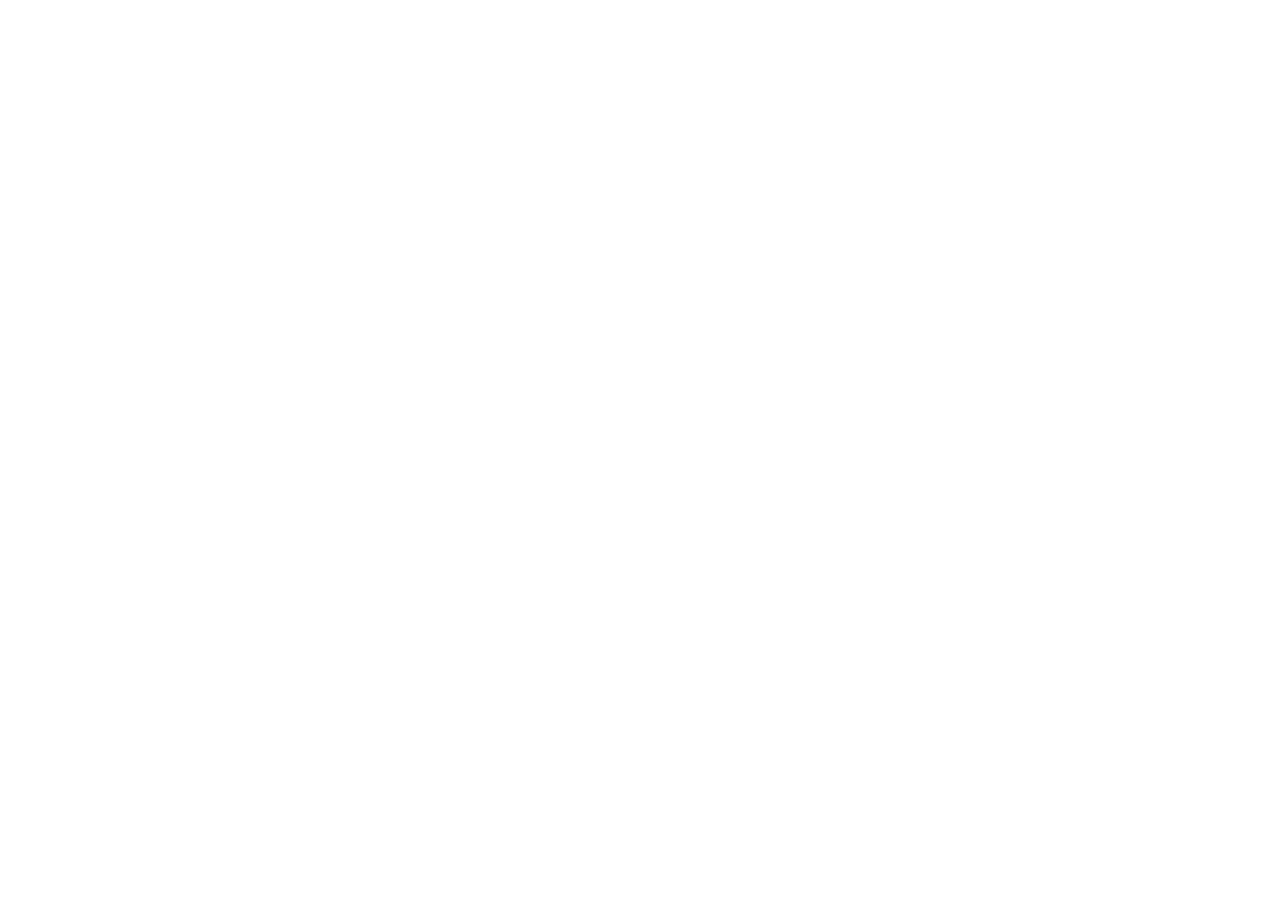
==== html-assignment/index.html @ a9576eec "creates index.html" ====
<!DOCTYPE html>
<html lang="en">
<head>
    <meta charset="UTF-8">
    <meta http-equiv="X-UA-Compatible" content="IE=edge">
    <meta name="viewport" content="width=device-width, initial-scale=1.0">
    <title>HTML Assignment</title>
</head>
<body>
    
</body>
</html>
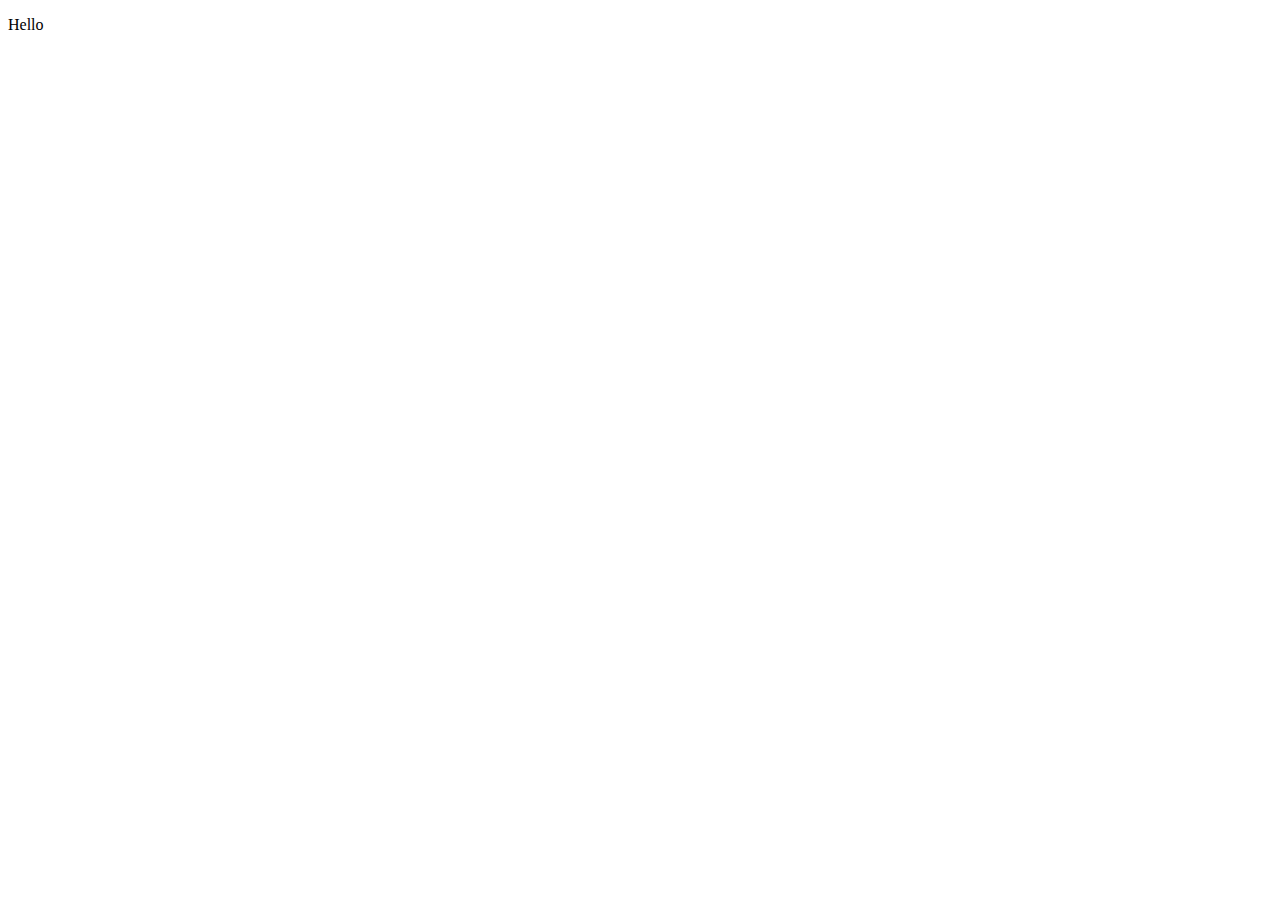
==== commit 7d32d2dd: "test" ====
--- a/html-assignment/index.html
+++ b/html-assignment/index.html
@@ -6,7 +6,10 @@
     <meta name="viewport" content="width=device-width, initial-scale=1.0">
     <title>HTML Assignment</title>
 </head>
+
 <body>
+
+    <p>Hello</p>
     
 </body>
 </html>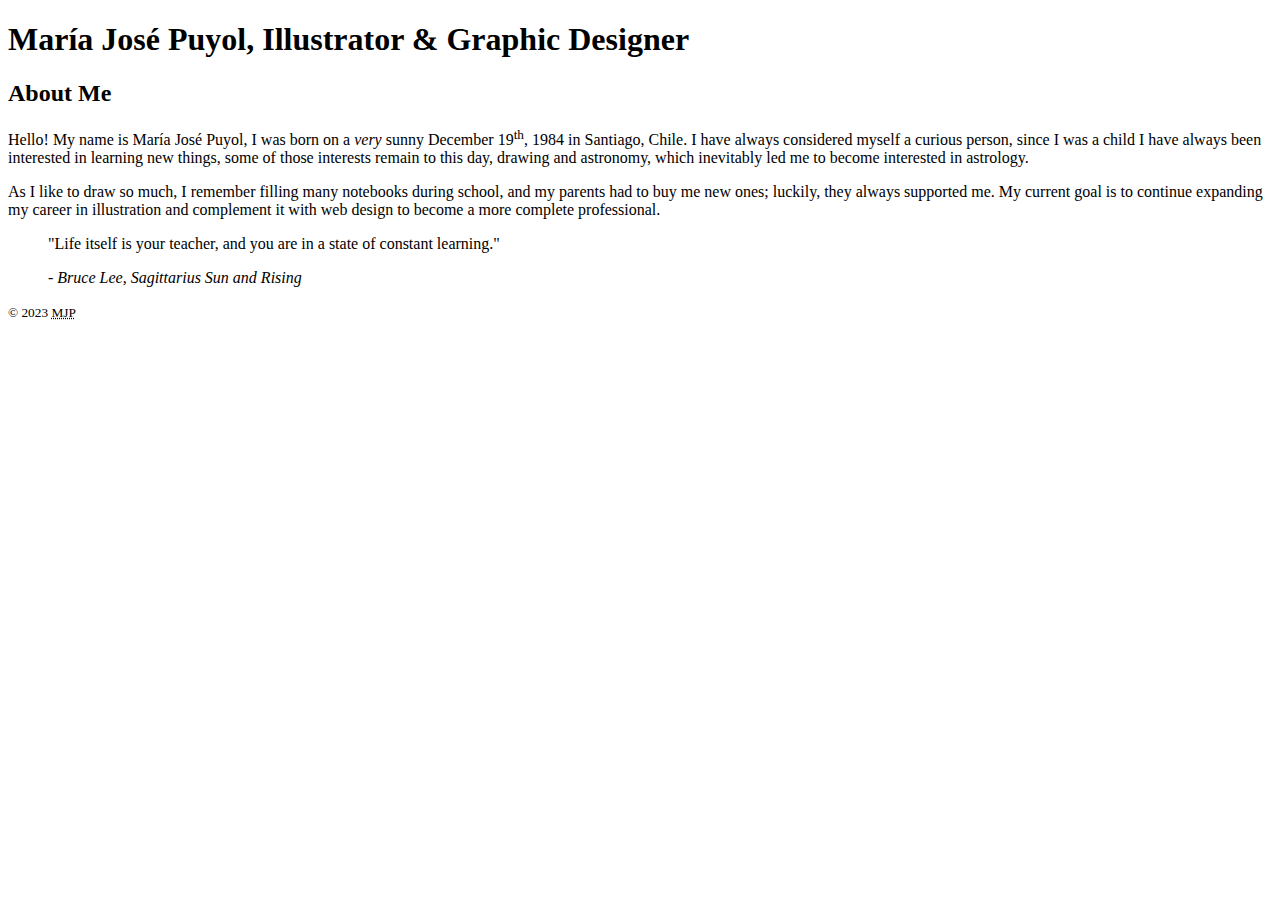
==== commit b92e157d: "Add tags and content to index.html" ====
--- a/html-assignment/index.html
+++ b/html-assignment/index.html
@@ -9,7 +9,39 @@
 
 <body>
 
-    <p>Hello</p>
+    <header>
+
+        <h1>María José Puyol, Illustrator & Graphic Designer</h1>
+
+    </header>
+    
+    <main>
+
+        <h2>About Me</h2>
+
+        <p>
+            Hello! My name is María José Puyol, I was born on a <em>very</em> sunny December 19<sup>th</sup>, 1984 in Santiago, Chile. I have always considered myself a curious person, since I was a child I have always been interested in learning new things, some of those interests remain to this day, drawing and astronomy, which inevitably led me to become interested in astrology.
+        </p>
+
+        <p>
+            As I like to draw so much, I remember filling many notebooks during school, and my parents had to buy me new ones; luckily, they always supported me. My current goal is to continue expanding my career in illustration and complement it with web design to become a more complete professional.
+        </p>
+
+        <blockquote>
+            <p>"Life itself is your teacher, and you are in a state of constant learning."</p>
+            <cite>- Bruce Lee, Sagittarius Sun and Rising</cite>
+        </blockquote> 
+
+    </main>
+      
+    <footer>
+
+        <p>
+            <small>&copy; 2023 <abbr title="María José Puyol">MJP</abbr></small>
+        </p>
+
+    </footer>
+
     
 </body>
 </html>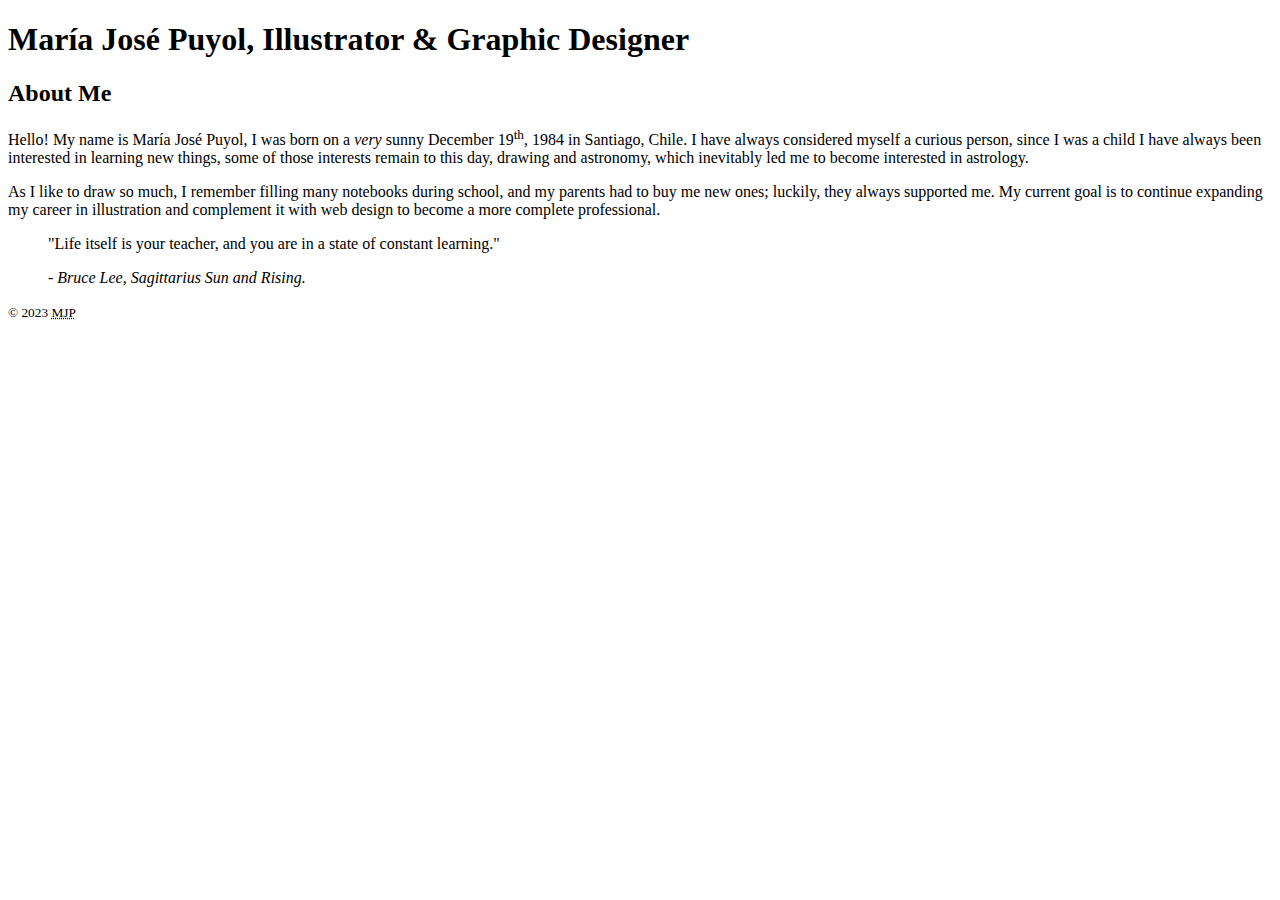
==== commit 25872606: "add tags and content to index.html" ====
--- a/html-assignment/index.html
+++ b/html-assignment/index.html
@@ -29,7 +29,7 @@
 
         <blockquote>
             <p>"Life itself is your teacher, and you are in a state of constant learning."</p>
-            <cite>- Bruce Lee, Sagittarius Sun and Rising</cite>
+            <cite>- Bruce Lee, Sagittarius Sun and Rising.</cite>
         </blockquote> 
 
     </main>
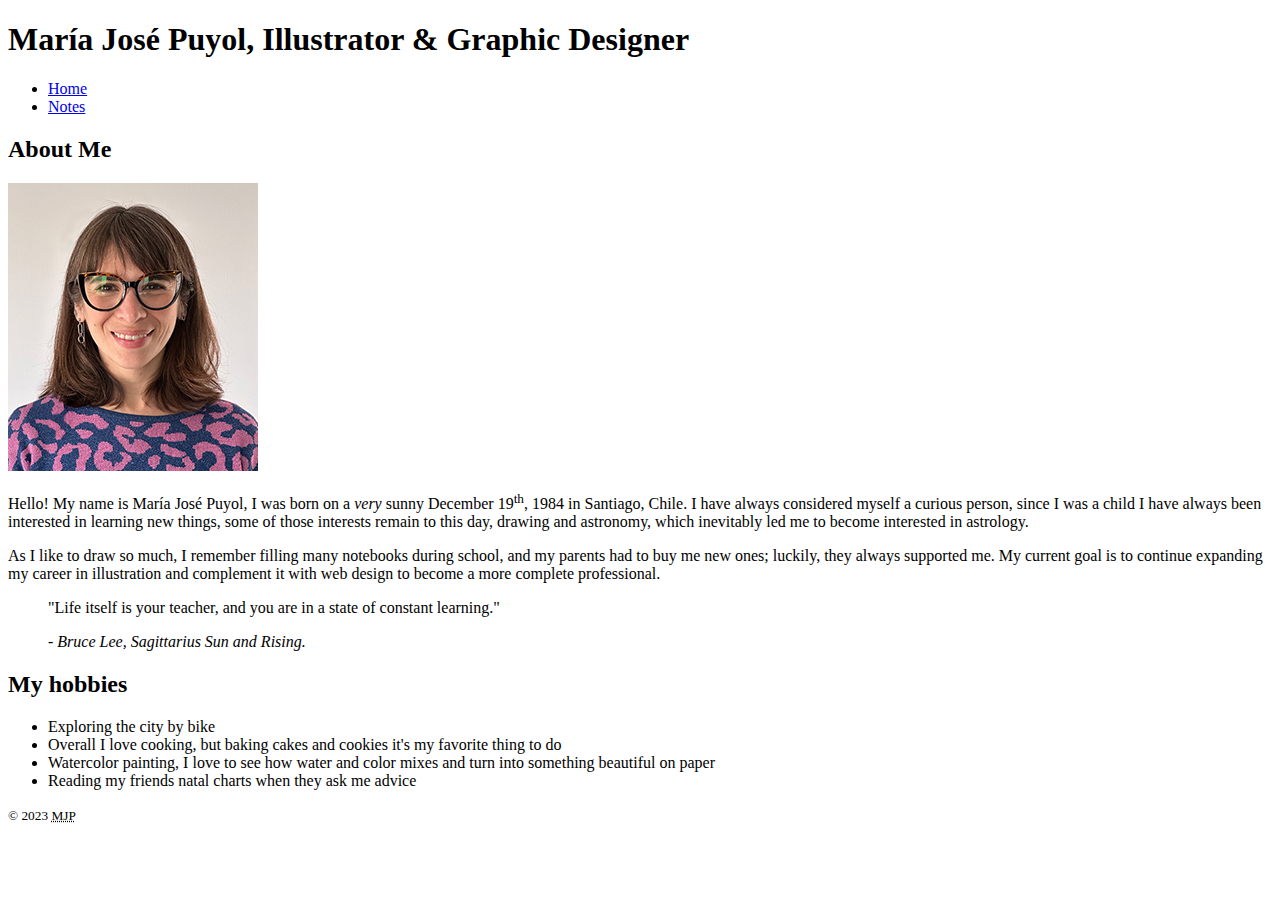
==== commit 1696f279: "Fix index.html create img folder and notes.html" ====
--- a/html-assignment/index.html
+++ b/html-assignment/index.html
@@ -13,35 +13,67 @@
 
         <h1>María José Puyol, Illustrator & Graphic Designer</h1>
 
+        <nav>
+
+            <ul>
+                <li><a href="index.html">Home</a></li>
+                <li> <a href="notes.html">Notes</a></li>
+            </ul>
+
+        </nav>
+
     </header>
     
     <main>
 
-        <h2>About Me</h2>
+        <article>
 
-        <p>
-            Hello! My name is María José Puyol, I was born on a <em>very</em> sunny December 19<sup>th</sup>, 1984 in Santiago, Chile. I have always considered myself a curious person, since I was a child I have always been interested in learning new things, some of those interests remain to this day, drawing and astronomy, which inevitably led me to become interested in astrology.
-        </p>
+            <h2>About Me</h2>
 
-        <p>
-            As I like to draw so much, I remember filling many notebooks during school, and my parents had to buy me new ones; luckily, they always supported me. My current goal is to continue expanding my career in illustration and complement it with web design to become a more complete professional.
-        </p>
+            <img src="images/photo.jpg" alt="picture of María José Puyol">
 
-        <blockquote>
-            <p>"Life itself is your teacher, and you are in a state of constant learning."</p>
-            <cite>- Bruce Lee, Sagittarius Sun and Rising.</cite>
-        </blockquote> 
+            <p>
+                Hello! My name is María José Puyol, I was born on a <em>very</em> sunny December 19<sup>th</sup>, 1984 in Santiago, Chile. I have always considered myself a curious person, since I was a child I have always been interested in learning new things, some of those interests remain to this day, drawing and astronomy, which inevitably led me to become interested in astrology.
+            </p>
+
+            <p>
+                As I like to draw so much, I remember filling many notebooks during school, and my parents had to buy me new ones; luckily, they always supported me. My current goal is to continue expanding my career in illustration and complement it with web design to become a more complete professional.
+            </p>
+
+            <blockquote>
+
+                <p>"Life itself is your teacher, and you are in a state of constant learning."</p>
+
+                <cite>- Bruce Lee, Sagittarius Sun and Rising.</cite>
+
+            </blockquote>
+            
+            <h2>My hobbies</h2>
+
+            <ul>
+
+                <li>Exploring the city by bike</li>
+                <li>Overall I love cooking, but baking cakes and cookies it's my favorite thing to do</li>
+                <li>Watercolor painting, I love to see how water and color mixes and turn into something beautiful on paper</li>
+                <li>Reading my friends natal charts when they ask me advice</li>
+
+            </ul>
+
+    </article>
 
     </main>
       
     <footer>
 
         <p>
+
             <small>&copy; 2023 <abbr title="María José Puyol">MJP</abbr></small>
+
         </p>
 
     </footer>
 
     
 </body>
+
 </html>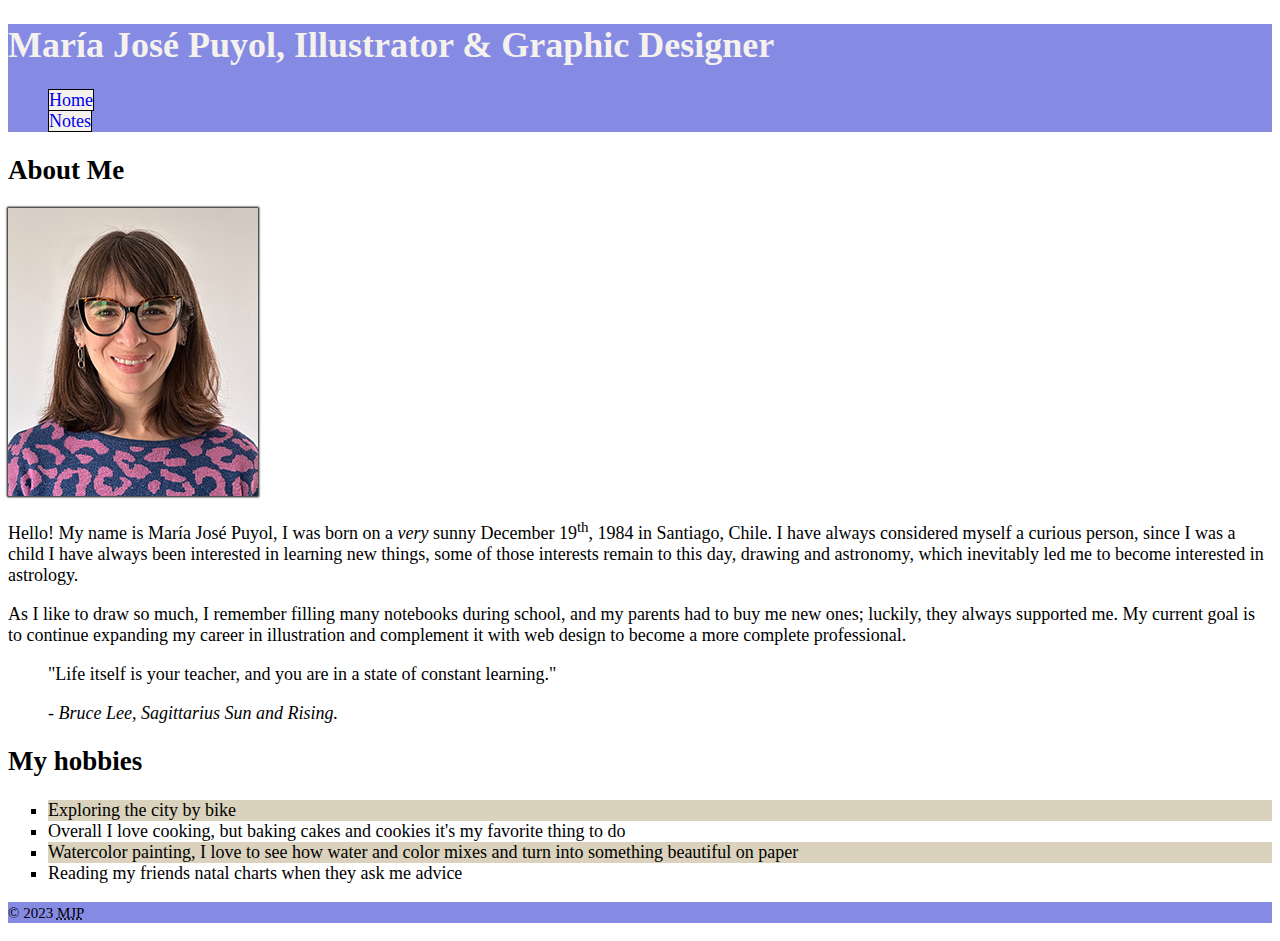
==== commit 19bda5f8: "style index and notes with css" ====
--- a/html-assignment/index.html
+++ b/html-assignment/index.html
@@ -5,11 +5,12 @@
     <meta http-equiv="X-UA-Compatible" content="IE=edge">
     <meta name="viewport" content="width=device-width, initial-scale=1.0">
     <title>HTML Assignment</title>
+    <link rel="stylesheet" href="css/style.css">
 </head>
 
 <body>
 
-    <header>
+    <header class="site-title">
 
         <h1>María José Puyol, Illustrator & Graphic Designer</h1>
 
@@ -30,7 +31,7 @@
 
             <h2>About Me</h2>
 
-            <img src="images/photo.jpg" alt="picture of María José Puyol">
+            <img id="my-image" src="images/photo.jpg" alt="picture of María José Puyol">
 
             <p>
                 Hello! My name is María José Puyol, I was born on a <em>very</em> sunny December 19<sup>th</sup>, 1984 in Santiago, Chile. I have always considered myself a curious person, since I was a child I have always been interested in learning new things, some of those interests remain to this day, drawing and astronomy, which inevitably led me to become interested in astrology.
@@ -50,7 +51,7 @@
             
             <h2>My hobbies</h2>
 
-            <ul>
+            <ul class="hobbies">
 
                 <li>Exploring the city by bike</li>
                 <li>Overall I love cooking, but baking cakes and cookies it's my favorite thing to do</li>
--- a/html-assignment/css/style.css
+++ b/html-assignment/css/style.css
@@ -0,0 +1,37 @@
+body {
+    font-size: 18px;
+}
+
+header, footer {
+    background-color: #858AE3;
+}
+
+.site-title {
+    color: #F5F1ED;
+}
+
+#my-image {
+    box-shadow: 0 0 2px 1px black;
+}
+
+.hobbies {
+    list-style-type: square;
+}
+
+.hobbies li:nth-child(odd) {
+    background-color: #DAD2BC;
+  }
+
+nav ul {
+  list-style-type: none;
+}
+
+nav a {
+    text-decoration: none;
+    background-color: #F5F1ED;
+    border: 1px solid black;
+}
+
+nav a:hover {
+    background-color: #DAD2BC;
+}